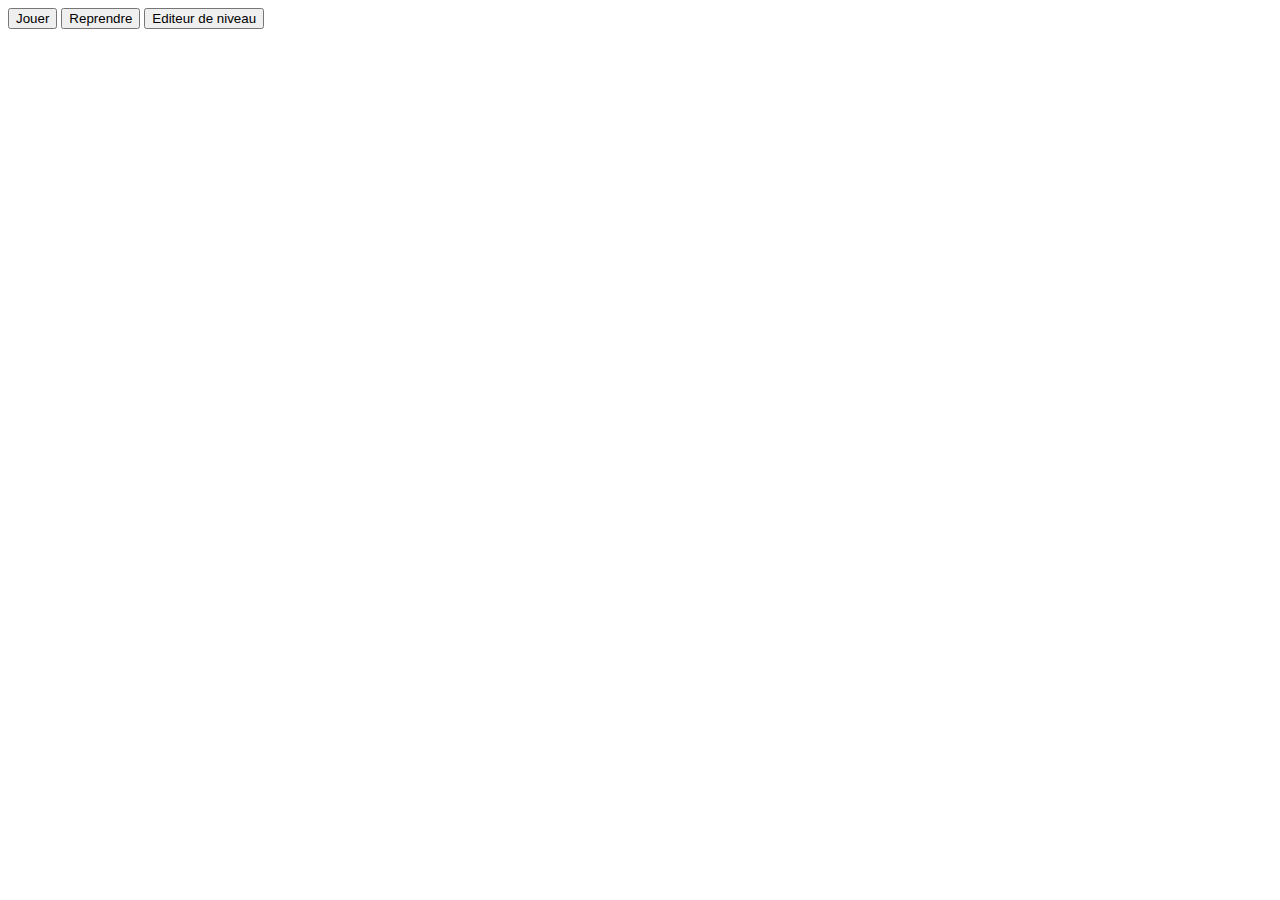
==== index.html @ 07737960 "Add files via upload" ====
<!DOCTYPE html>
<html lang="fr">
<head>
    <meta charset="UTF-8">
    <meta name="viewport" content="width=device-width, initial-scale=1.0">
    <link rel="stylesheet" href="./css/styleMenu.css">
    <link rel="shortcut icon" href="./images/favicon.ico" type="image/x-icon">

    <title>Boulder-Crach</title>
</head>
<body>
    <info>
        <div style="display: inline;">
            <button id="jouer">Jouer</button>
            <button id="reprendre">Reprendre</button>
            <button id="edition">Editeur de niveau</button>
        </div>
    </info>

    <script src="./js/menu.js"></script>
</body>
</html>
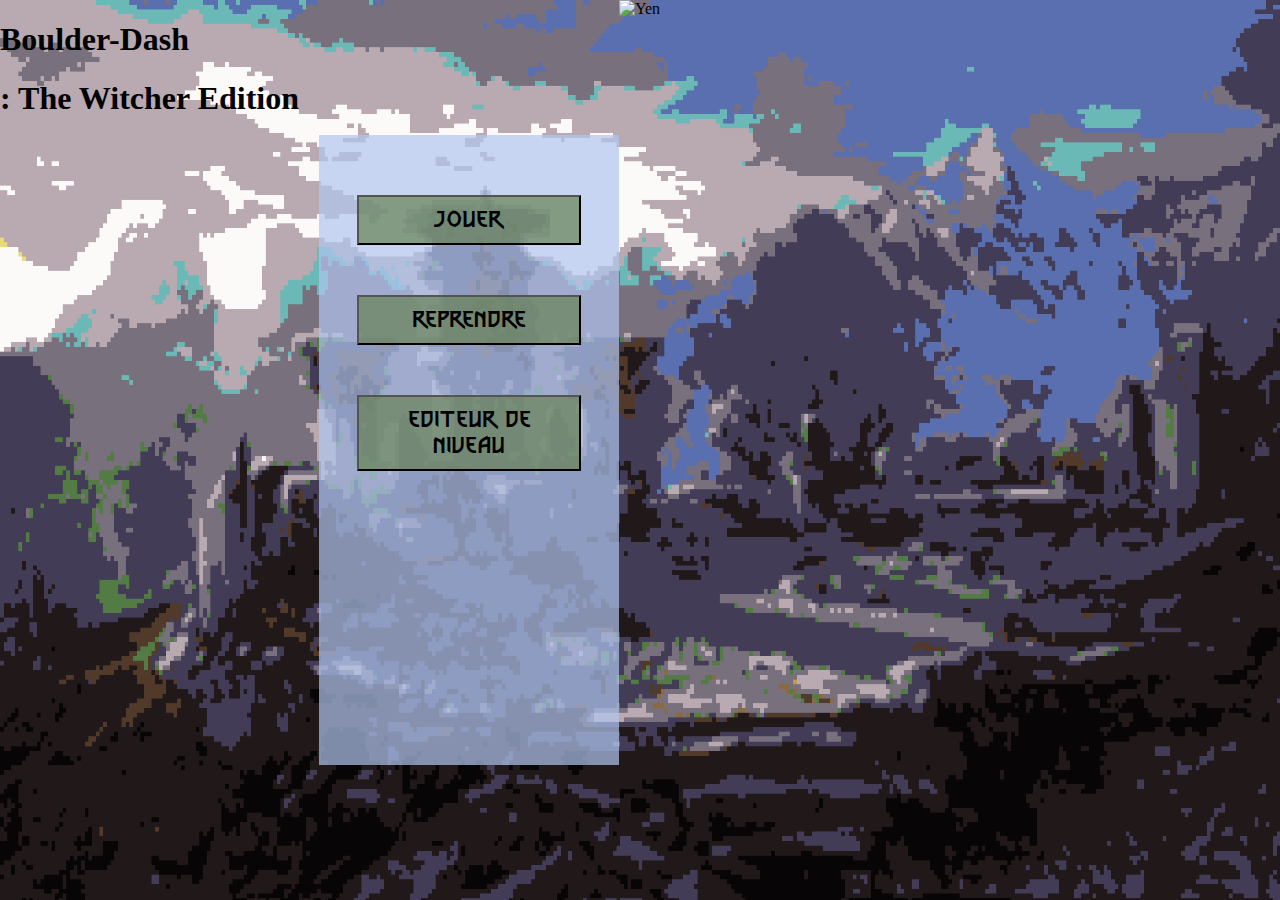
==== commit 32d27812: "Add files via upload" ====
--- a/index.html
+++ b/index.html
@@ -1,22 +1,35 @@
-<!DOCTYPE html>
-<html lang="fr">
-<head>
-    <meta charset="UTF-8">
-    <meta name="viewport" content="width=device-width, initial-scale=1.0">
-    <link rel="stylesheet" href="./css/styleMenu.css">
-    <link rel="shortcut icon" href="./images/favicon.ico" type="image/x-icon">
-
-    <title>Boulder-Crach</title>
-</head>
-<body>
-    <info>
-        <div style="display: inline;">
-            <button id="jouer">Jouer</button>
-            <button id="reprendre">Reprendre</button>
-            <button id="edition">Editeur de niveau</button>
-        </div>
-    </info>
-
-    <script src="./js/menu.js"></script>
-</body>
-</html>
+<!DOCTYPE html>
+<html lang="fr">
+<head>
+    <meta charset="UTF-8">
+    <meta name="viewport" content="width=device-width, initial-scale=1.0">
+    <link rel="stylesheet" href="./css/styleMenu.css">
+    <link rel="shortcut icon" href="./images/favicon.ico" type="image/x-icon">
+
+    <title>Boulder-Dash</title>
+</head>
+<body>
+
+    <titreJeux id="divTitre">
+        <h1 id="titre">Boulder-Dash </h1> <h1 id="sous-titre">: The Witcher Edition</h1>
+    </titreJeux>
+    
+    <info>
+        <div>
+            <button id="jouer">Jouer</button>
+            <button id="reprendre">Reprendre</button>
+            <button id="edition">Editeur de niveau</button>
+        </div>
+    </info>
+    <choixCharactere>
+               
+        <div>
+            <img src="./images/PYen.png" alt="Yen">
+        </div>        
+
+    </choixCharactere>
+
+    <script src="./js/modeles/listTab.js"></script>
+    <script type="module" src="./js/controleurs/controleurMenu.js"></script>
+</body>
+</html>
--- a/css/styleMenu.css
+++ b/css/styleMenu.css
@@ -0,0 +1,62 @@
+@font-face {
+    font-family: "thewitcher-medium";
+    src:url("../font/thewitcher-4.ttf") format("truetype");
+   }
+   
+
+body{
+    display: flex;
+    background-image: url("../images/bgMenu.png");
+    background-repeat: no-repeat;
+    background-size: 100vw 100vh;  
+    width: 100vw;
+    height: 100vh;  
+    margin: 0;
+}
+
+info{
+    background-color: rgba(176, 197, 240, 0.7);
+    width: 300px;
+    display: flex;
+    flex-direction: column;
+    align-items: center;
+    flex-shrink: 0;
+    padding: 10px;
+    box-sizing: border-box;
+    margin:20px;
+    margin-right: 0;
+    margin-top: 15vh;
+    height: 70%;
+}
+
+.imgM{
+    width : 3em;
+    max-width: 100%;
+    max-height: auto;
+}
+
+p{
+    font-family: "thewitcher-medium";
+    font-size: 1.1em;
+    text-align: center;
+}
+
+label{
+    font-family: "thewitcher-medium";
+    font-size: 1.5em;
+    text-align: center;
+}
+
+div{
+    text-align: center;
+}
+button{
+    font-family: "thewitcher-medium";
+    font-size: 1.5em;
+    text-align: center;
+    background-color: rgba(103, 130, 84, 0.7);
+    padding: 10px;
+    width: 80%;
+    margin-top: 50px;
+
+}
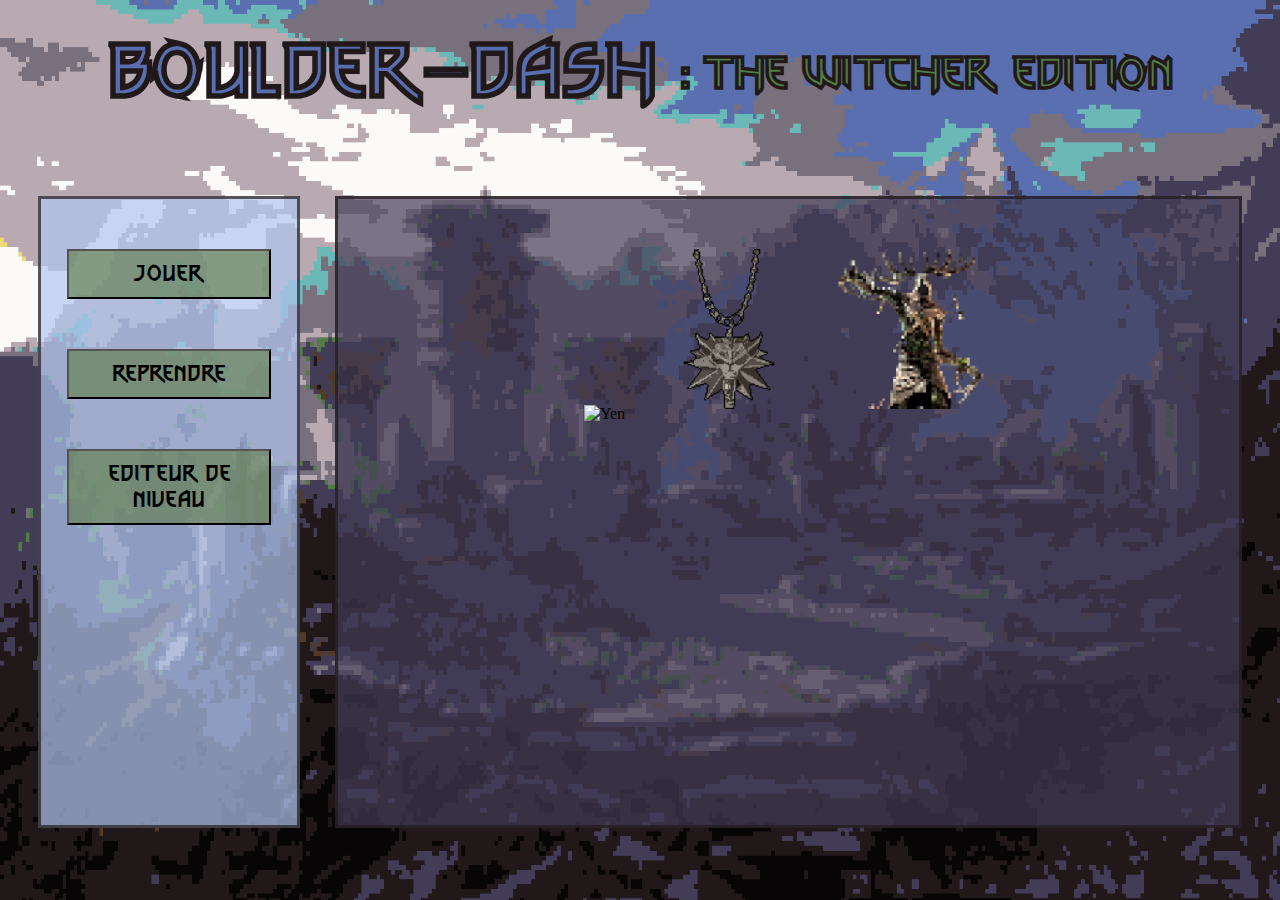
==== commit c018972a: "add music + final commit" ====
--- a/index.html
+++ b/index.html
@@ -25,9 +25,13 @@
                
         <div>
             <img src="./images/PYen.png" alt="Yen">
+            <img src="./images/D.png" alt="Medaillon">
+            <img src="./images/R.png" alt="Monstre">
         </div>        
 
     </choixCharactere>
+
+    <audio src="./musique/theme.mp3" preload="auto" loop autoplay></audio>
 
     <script src="./js/modeles/listTab.js"></script>
     <script type="module" src="./js/controleurs/controleurMenu.js"></script>
--- a/css/styleMenu.css
+++ b/css/styleMenu.css
@@ -1,62 +1,134 @@
-@font-face {
-    font-family: "thewitcher-medium";
-    src:url("../font/thewitcher-4.ttf") format("truetype");
-   }
-   
-
-body{
-    display: flex;
-    background-image: url("../images/bgMenu.png");
-    background-repeat: no-repeat;
-    background-size: 100vw 100vh;  
-    width: 100vw;
-    height: 100vh;  
-    margin: 0;
-}
-
-info{
-    background-color: rgba(176, 197, 240, 0.7);
-    width: 300px;
-    display: flex;
-    flex-direction: column;
-    align-items: center;
-    flex-shrink: 0;
-    padding: 10px;
-    box-sizing: border-box;
-    margin:20px;
-    margin-right: 0;
-    margin-top: 15vh;
-    height: 70%;
-}
-
-.imgM{
-    width : 3em;
-    max-width: 100%;
-    max-height: auto;
-}
-
-p{
-    font-family: "thewitcher-medium";
-    font-size: 1.1em;
-    text-align: center;
-}
-
-label{
-    font-family: "thewitcher-medium";
-    font-size: 1.5em;
-    text-align: center;
-}
-
-div{
-    text-align: center;
-}
-button{
-    font-family: "thewitcher-medium";
-    font-size: 1.5em;
-    text-align: center;
-    background-color: rgba(103, 130, 84, 0.7);
-    padding: 10px;
-    width: 80%;
-    margin-top: 50px;
-
-}
+@font-face {
+    font-family: "thewitcher-medium";
+    src:url("../font/thewitcher-4.ttf") format("truetype");
+   }
+   
+
+body{
+    display: grid;
+    grid-template-columns: repeat(4, 1fr);
+    grid-gap: 10px;
+    grid-auto-rows: minmax(100px, auto);
+    background-image: url("../images/bgMenu.png");
+    background-repeat: no-repeat;
+    background-size: 100vw 100vh;  
+    width: 100vw;
+    height: 100vh;  
+    margin: 0;
+}
+
+
+
+.imgM{
+    width : 3em;
+    max-width: 100%;
+    max-height: auto;
+}
+
+p{
+    font-family: "thewitcher-medium";
+    font-size: 1.1em;
+    text-align: center;
+}
+
+label{
+    font-family: "thewitcher-medium";
+    font-size: 1.5em;
+    text-align: center;
+}
+
+div{
+    text-align: center;
+    display: inline;
+}
+
+button{
+    font-family: "thewitcher-medium";
+    font-size: 1.5em;
+    text-align: center;
+    background-color: rgba(103, 130, 84, 0.7);
+    padding: 10px;
+    width: 80%;
+    margin-top: 50px;
+
+}
+
+button:hover {
+    background-color: rgb(33, 25, 25);
+    color: aliceblue;
+}
+
+#titre {
+    color: rgb(88, 110, 175);
+    font-size: 5em;
+    -webkit-text-stroke: 3px;
+    -webkit-text-stroke-color: rgb(33, 25, 25);
+
+
+}
+
+#sous-titre {
+    color: rgb(83, 124, 68);
+    font-size: 3em;
+    -webkit-text-stroke: 2px;
+    -webkit-text-stroke-color: rgb(33, 25, 25);
+
+
+
+}
+
+h1 {
+    font-family: "thewitcher-medium";
+    display: inline;
+    vertical-align: middle;
+}
+
+#divTitre {
+    grid-column: 1 / 5;
+    grid-row: 1;
+    margin-top: 30px;
+    text-align: center;
+    height: 5%;
+}
+
+info{
+    background-color: rgba(176, 197, 240, 0.7);
+    border: 3px solid;
+    border-color: rgba(33, 25, 25, 0.7);
+    text-align: center;  
+    grid-column: 1;
+    grid-row: 2 / 6;    
+    margin-top: 15vh;
+    margin: 3vw;
+    margin-top: 0;
+    margin-right: 1vw;
+    margin-bottom: 8vh;
+
+}
+
+choixCharactere {
+    background-color: rgba(66, 60, 86, 0.7);
+    border: 3px solid;
+    border-color: rgba(33, 25, 25, 0.7);
+    text-align: center;
+    grid-column: 2 / 5;
+    grid-row: 2 / 6; 
+    margin-top: 15vh;
+    margin: 3vw;
+    margin-top: 0;
+    margin-left: 1vw;
+    margin-bottom: 8vh;
+
+}
+
+img {
+    width: 10em;
+    height: auto;
+    margin: 10px;
+    margin-top: 50px;
+}
+
+.selected {
+    border: 3px solid;
+    border-color: rgb(88, 110, 175);
+}
